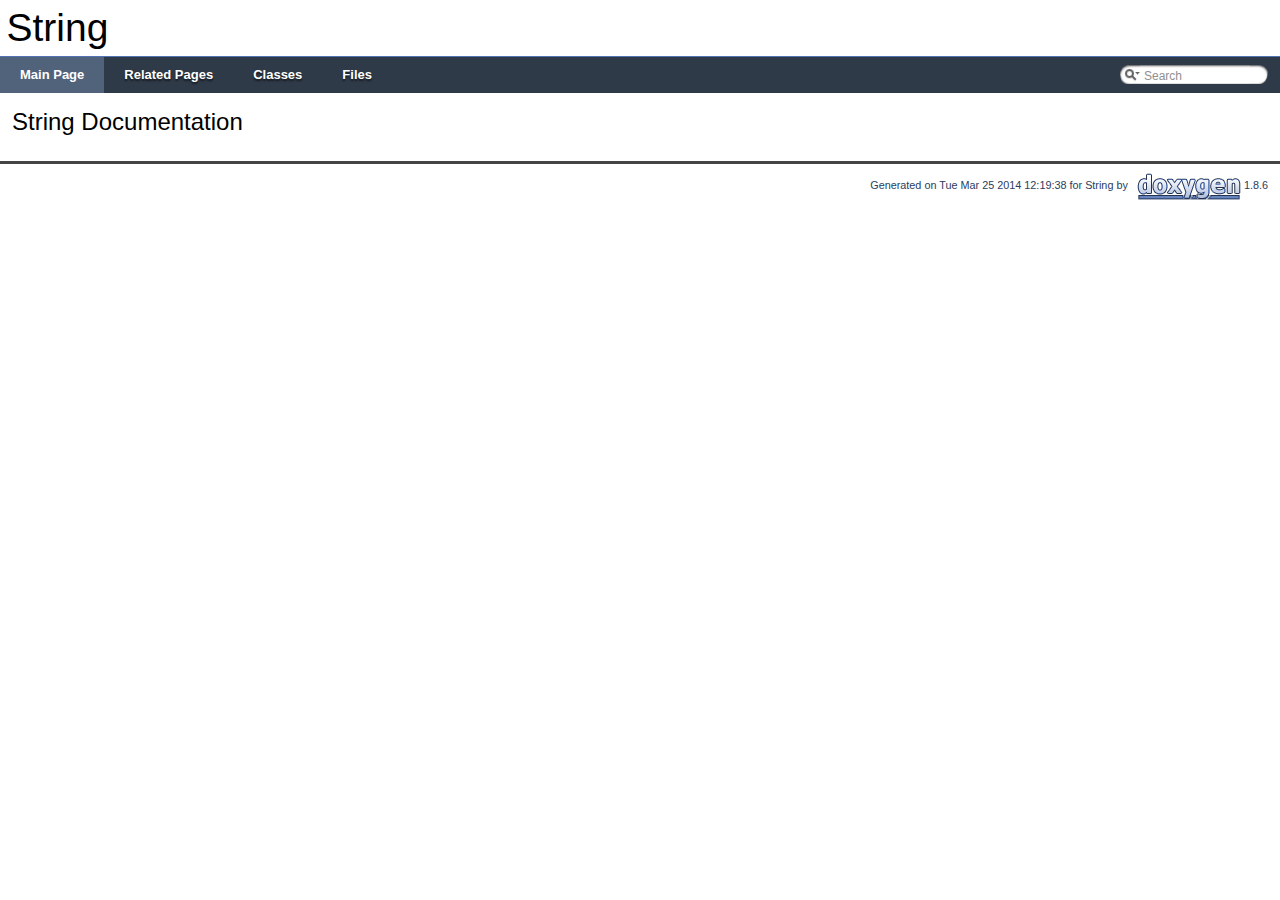
==== string/doc/index.html @ 900ec23d "switch to doxygen" ====
<!DOCTYPE html PUBLIC "-//W3C//DTD XHTML 1.0 Transitional//EN" "http://www.w3.org/TR/xhtml1/DTD/xhtml1-transitional.dtd">
<html xmlns="http://www.w3.org/1999/xhtml">
<head>
<meta http-equiv="Content-Type" content="text/xhtml;charset=UTF-8"/>
<meta http-equiv="X-UA-Compatible" content="IE=9"/>
<meta name="generator" content="Doxygen 1.8.6"/>
<title>String: Main Page</title>
<link href="tabs.css" rel="stylesheet" type="text/css"/>
<script type="text/javascript" src="jquery.js"></script>
<script type="text/javascript" src="dynsections.js"></script>
<link href="search/search.css" rel="stylesheet" type="text/css"/>
<script type="text/javascript" src="search/search.js"></script>
<script type="text/javascript">
  $(document).ready(function() { searchBox.OnSelectItem(0); });
</script>
<link href="doxygen.css" rel="stylesheet" type="text/css" />
<link href="customdoxygen.css" rel="stylesheet" type="text/css"/>
</head>
<body>
<div id="top"><!-- do not remove this div, it is closed by doxygen! -->
<div id="titlearea">
<table cellspacing="0" cellpadding="0">
 <tbody>
 <tr style="height: 56px;">
  <td style="padding-left: 0.5em;">
   <div id="projectname">String
   </div>
  </td>
 </tr>
 </tbody>
</table>
</div>
<!-- end header part -->
<!-- Generated by Doxygen 1.8.6 -->
<script type="text/javascript">
var searchBox = new SearchBox("searchBox", "search",false,'Search');
</script>
  <div id="navrow1" class="tabs">
    <ul class="tablist">
      <li class="current"><a href="index.html"><span>Main&#160;Page</span></a></li>
      <li><a href="pages.html"><span>Related&#160;Pages</span></a></li>
      <li><a href="annotated.html"><span>Classes</span></a></li>
      <li><a href="files.html"><span>Files</span></a></li>
      <li>
        <div id="MSearchBox" class="MSearchBoxInactive">
        <span class="left">
          <img id="MSearchSelect" src="search/mag_sel.png"
               onmouseover="return searchBox.OnSearchSelectShow()"
               onmouseout="return searchBox.OnSearchSelectHide()"
               alt=""/>
          <input type="text" id="MSearchField" value="Search" accesskey="S"
               onfocus="searchBox.OnSearchFieldFocus(true)" 
               onblur="searchBox.OnSearchFieldFocus(false)" 
               onkeyup="searchBox.OnSearchFieldChange(event)"/>
          </span><span class="right">
            <a id="MSearchClose" href="javascript:searchBox.CloseResultsWindow()"><img id="MSearchCloseImg" border="0" src="search/close.png" alt=""/></a>
          </span>
        </div>
      </li>
    </ul>
  </div>
</div><!-- top -->
<!-- window showing the filter options -->
<div id="MSearchSelectWindow"
     onmouseover="return searchBox.OnSearchSelectShow()"
     onmouseout="return searchBox.OnSearchSelectHide()"
     onkeydown="return searchBox.OnSearchSelectKey(event)">
<a class="SelectItem" href="javascript:void(0)" onclick="searchBox.OnSelectItem(0)"><span class="SelectionMark">&#160;</span>All</a><a class="SelectItem" href="javascript:void(0)" onclick="searchBox.OnSelectItem(1)"><span class="SelectionMark">&#160;</span>Classes</a><a class="SelectItem" href="javascript:void(0)" onclick="searchBox.OnSelectItem(2)"><span class="SelectionMark">&#160;</span>Pages</a></div>

<!-- iframe showing the search results (closed by default) -->
<div id="MSearchResultsWindow">
<iframe src="javascript:void(0)" frameborder="0" 
        name="MSearchResults" id="MSearchResults">
</iframe>
</div>

<div class="header">
  <div class="headertitle">
<div class="title">String Documentation</div>  </div>
</div><!--header-->
<div class="contents">
</div><!-- contents -->
<!-- start footer part -->
<hr class="footer"/><address class="footer"><small>
Generated on Tue Mar 25 2014 12:19:38 for String by &#160;<a href="http://www.doxygen.org/index.html">
<img class="footer" src="doxygen.png" alt="doxygen"/>
</a> 1.8.6
</small></address>
</body>
</html>
---- string/doc/tabs.css ----
.tabs, .tabs2, .tabs3 {
    background-image: url('tab_b.png');
    width: 100%;
    z-index: 101;
    font-size: 13px;
    font-family: 'Lucida Grande',Geneva,Helvetica,Arial,sans-serif;
}

.tabs2 {
    font-size: 10px;
}
.tabs3 {
    font-size: 9px;
}

.tablist {
    margin: 0;
    padding: 0;
    display: table;
}

.tablist li {
    float: left;
    display: table-cell;
    background-image: url('tab_b.png');
    line-height: 36px;
    list-style: none;
}

.tablist a {
    display: block;
    padding: 0 20px;
    font-weight: bold;
    background-image:url('tab_s.png');
    background-repeat:no-repeat;
    background-position:right;
    color: #283A5D;
    text-shadow: 0px 1px 1px rgba(255, 255, 255, 0.9);
    text-decoration: none;
    outline: none;
}

.tabs3 .tablist a {
    padding: 0 10px;
}

.tablist a:hover {
    background-image: url('tab_h.png');
    background-repeat:repeat-x;
    color: #fff;
    text-shadow: 0px 1px 1px rgba(0, 0, 0, 1.0);
    text-decoration: none;
}

.tablist li.current a {
    background-image: url('tab_a.png');
    background-repeat:repeat-x;
    color: #fff;
    text-shadow: 0px 1px 1px rgba(0, 0, 0, 1.0);
}
---- string/doc/search/search.css ----
/*---------------- Search Box */

#FSearchBox {
    float: left;
}

#MSearchBox {
    white-space : nowrap;
    position: absolute;
    float: none;
    display: inline;
    margin-top: 8px;
    right: 0px;
    width: 170px;
    z-index: 102;
    background-color: white;
}

#MSearchBox .left
{
    display:block;
    position:absolute;
    left:10px;
    width:20px;
    height:19px;
    background:url('search_l.png') no-repeat;
    background-position:right;
}

#MSearchSelect {
    display:block;
    position:absolute;
    width:20px;
    height:19px;
}

.left #MSearchSelect {
    left:4px;
}

.right #MSearchSelect {
    right:5px;
}

#MSearchField {
    display:block;
    position:absolute;
    height:19px;
    background:url('search_m.png') repeat-x;
    border:none;
    width:111px;
    margin-left:20px;
    padding-left:4px;
    color: #909090;
    outline: none;
    font: 9pt Arial, Verdana, sans-serif;
}

#FSearchBox #MSearchField {
    margin-left:15px;
}

#MSearchBox .right {
    display:block;
    position:absolute;
    right:10px;
    top:0px;
    width:20px;
    height:19px;
    background:url('search_r.png') no-repeat;
    background-position:left;
}

#MSearchClose {
    display: none;
    position: absolute;
    top: 4px;
    background : none;
    border: none;
    margin: 0px 4px 0px 0px;
    padding: 0px 0px;
    outline: none;
}

.left #MSearchClose {
    left: 6px;
}

.right #MSearchClose {
    right: 2px;
}

.MSearchBoxActive #MSearchField {
    color: #000000;
}

/*---------------- Search filter selection */

#MSearchSelectWindow {
    display: none;
    position: absolute;
    left: 0; top: 0;
    border: 1px solid #90A5CE;
    background-color: #F9FAFC;
    z-index: 1;
    padding-top: 4px;
    padding-bottom: 4px;
    -moz-border-radius: 4px;
    -webkit-border-top-left-radius: 4px;
    -webkit-border-top-right-radius: 4px;
    -webkit-border-bottom-left-radius: 4px;
    -webkit-border-bottom-right-radius: 4px;
    -webkit-box-shadow: 5px 5px 5px rgba(0, 0, 0, 0.15);
}

.SelectItem {
    font: 8pt Arial, Verdana, sans-serif;
    padding-left:  2px;
    padding-right: 12px;
    border: 0px;
}

span.SelectionMark {
    margin-right: 4px;
    font-family: monospace;
    outline-style: none;
    text-decoration: none;
}

a.SelectItem {
    display: block;
    outline-style: none;
    color: #000000; 
    text-decoration: none;
    padding-left:   6px;
    padding-right: 12px;
}

a.SelectItem:focus,
a.SelectItem:active {
    color: #000000; 
    outline-style: none;
    text-decoration: none;
}

a.SelectItem:hover {
    color: #FFFFFF;
    background-color: #3D578C;
    outline-style: none;
    text-decoration: none;
    cursor: pointer;
    display: block;
}

/*---------------- Search results window */

iframe#MSearchResults {
    width: 60ex;
    height: 15em;
}

#MSearchResultsWindow {
    display: none;
    position: absolute;
    left: 0; top: 0;
    border: 1px solid #000;
    background-color: #EEF1F7;
}

/* ----------------------------------- */


#SRIndex {
    clear:both; 
    padding-bottom: 15px;
}

.SREntry {
    font-size: 10pt;
    padding-left: 1ex;
}

.SRPage .SREntry {
    font-size: 8pt;
    padding: 1px 5px;
}

body.SRPage {
    margin: 5px 2px;
}

.SRChildren {
    padding-left: 3ex; padding-bottom: .5em 
}

.SRPage .SRChildren {
    display: none;
}

.SRSymbol {
    font-weight: bold; 
    color: #425E97;
    font-family: Arial, Verdana, sans-serif;
    text-decoration: none;
    outline: none;
}

a.SRScope {
    display: block;
    color: #425E97; 
    font-family: Arial, Verdana, sans-serif;
    text-decoration: none;
    outline: none;
}

a.SRSymbol:focus, a.SRSymbol:active,
a.SRScope:focus, a.SRScope:active {
    text-decoration: underline;
}

span.SRScope {
    padding-left: 4px;
}

.SRPage .SRStatus {
    padding: 2px 5px;
    font-size: 8pt;
    font-style: italic;
}

.SRResult {
    display: none;
}

DIV.searchresults {
    margin-left: 10px;
    margin-right: 10px;
}

/*---------------- External search page results */

.searchresult {
    background-color: #F0F3F8;
}

.pages b {
   color: white;
   padding: 5px 5px 3px 5px;
   background-image: url("../tab_a.png");
   background-repeat: repeat-x;
   text-shadow: 0 1px 1px #000000;
}

.pages {
    line-height: 17px;
    margin-left: 4px;
    text-decoration: none;
}

.hl {
    font-weight: bold;
}

#searchresults {
    margin-bottom: 20px;
}

.searchpages {
    margin-top: 10px;
}
---- string/doc/doxygen.css ----
/* The standard CSS for doxygen 1.8.6 */

body, table, div, p, dl {
	font: 400 14px/22px Roboto,sans-serif;
}

/* @group Heading Levels */

h1.groupheader {
	font-size: 150%;
}

.title {
	font: 400 14px/28px Roboto,sans-serif;
	font-size: 150%;
	font-weight: bold;
	margin: 10px 2px;
}

h2.groupheader {
	border-bottom: 1px solid #879ECB;
	color: #354C7B;
	font-size: 150%;
	font-weight: normal;
	margin-top: 1.75em;
	padding-top: 8px;
	padding-bottom: 4px;
	width: 100%;
}

h3.groupheader {
	font-size: 100%;
}

h1, h2, h3, h4, h5, h6 {
	-webkit-transition: text-shadow 0.5s linear;
	-moz-transition: text-shadow 0.5s linear;
	-ms-transition: text-shadow 0.5s linear;
	-o-transition: text-shadow 0.5s linear;
	transition: text-shadow 0.5s linear;
	margin-right: 15px;
}

h1.glow, h2.glow, h3.glow, h4.glow, h5.glow, h6.glow {
	text-shadow: 0 0 15px cyan;
}

dt {
	font-weight: bold;
}

div.multicol {
	-moz-column-gap: 1em;
	-webkit-column-gap: 1em;
	-moz-column-count: 3;
	-webkit-column-count: 3;
}

p.startli, p.startdd {
	margin-top: 2px;
}

p.starttd {
	margin-top: 0px;
}

p.endli {
	margin-bottom: 0px;
}

p.enddd {
	margin-bottom: 4px;
}

p.endtd {
	margin-bottom: 2px;
}

/* @end */

caption {
	font-weight: bold;
}

span.legend {
        font-size: 70%;
        text-align: center;
}

h3.version {
        font-size: 90%;
        text-align: center;
}

div.qindex, div.navtab{
	background-color: #EBEFF6;
	border: 1px solid #A3B4D7;
	text-align: center;
}

div.qindex, div.navpath {
	width: 100%;
	line-height: 140%;
}

div.navtab {
	margin-right: 15px;
}

/* @group Link Styling */

a {
	color: #3D578C;
	font-weight: normal;
	text-decoration: none;
}

.contents a:visited {
	color: #4665A2;
}

a:hover {
	text-decoration: underline;
}

a.qindex {
	font-weight: bold;
}

a.qindexHL {
	font-weight: bold;
	background-color: #9CAFD4;
	color: #ffffff;
	border: 1px double #869DCA;
}

.contents a.qindexHL:visited {
        color: #ffffff;
}

a.el {
	font-weight: bold;
}

a.elRef {
}

a.code, a.code:visited, a.line, a.line:visited {
	color: #4665A2; 
}

a.codeRef, a.codeRef:visited, a.lineRef, a.lineRef:visited {
	color: #4665A2; 
}

/* @end */

dl.el {
	margin-left: -1cm;
}

pre.fragment {
        border: 1px solid #C4CFE5;
        background-color: #FBFCFD;
        padding: 4px 6px;
        margin: 4px 8px 4px 2px;
        overflow: auto;
        word-wrap: break-word;
        font-size:  9pt;
        line-height: 125%;
        font-family: monospace, fixed;
        font-size: 105%;
}

div.fragment {
        padding: 4px 6px;
        margin: 4px 8px 4px 2px;
	background-color: #FBFCFD;
	border: 1px solid #C4CFE5;
}

div.line {
	font-family: monospace, fixed;
        font-size: 13px;
	min-height: 13px;
	line-height: 1.0;
	text-wrap: unrestricted;
	white-space: -moz-pre-wrap; /* Moz */
	white-space: -pre-wrap;     /* Opera 4-6 */
	white-space: -o-pre-wrap;   /* Opera 7 */
	white-space: pre-wrap;      /* CSS3  */
	word-wrap: break-word;      /* IE 5.5+ */
	text-indent: -53px;
	padding-left: 53px;
	padding-bottom: 0px;
	margin: 0px;
	-webkit-transition-property: background-color, box-shadow;
	-webkit-transition-duration: 0.5s;
	-moz-transition-property: background-color, box-shadow;
	-moz-transition-duration: 0.5s;
	-ms-transition-property: background-color, box-shadow;
	-ms-transition-duration: 0.5s;
	-o-transition-property: background-color, box-shadow;
	-o-transition-duration: 0.5s;
	transition-property: background-color, box-shadow;
	transition-duration: 0.5s;
}

div.line.glow {
	background-color: cyan;
	box-shadow: 0 0 10px cyan;
}


span.lineno {
	padding-right: 4px;
	text-align: right;
	border-right: 2px solid #0F0;
	background-color: #E8E8E8;
        white-space: pre;
}
span.lineno a {
	background-color: #D8D8D8;
}

span.lineno a:hover {
	background-color: #C8C8C8;
}

div.ah {
	background-color: black;
	font-weight: bold;
	color: #ffffff;
	margin-bottom: 3px;
	margin-top: 3px;
	padding: 0.2em;
	border: solid thin #333;
	border-radius: 0.5em;
	-webkit-border-radius: .5em;
	-moz-border-radius: .5em;
	box-shadow: 2px 2px 3px #999;
	-webkit-box-shadow: 2px 2px 3px #999;
	-moz-box-shadow: rgba(0, 0, 0, 0.15) 2px 2px 2px;
	background-image: -webkit-gradient(linear, left top, left bottom, from(#eee), to(#000),color-stop(0.3, #444));
	background-image: -moz-linear-gradient(center top, #eee 0%, #444 40%, #000);
}

div.groupHeader {
	margin-left: 16px;
	margin-top: 12px;
	font-weight: bold;
}

div.groupText {
	margin-left: 16px;
	font-style: italic;
}

body {
	background-color: white;
	color: black;
        margin: 0;
}

div.contents {
	margin-top: 10px;
	margin-left: 12px;
	margin-right: 8px;
}

td.indexkey {
	background-color: #EBEFF6;
	font-weight: bold;
	border: 1px solid #C4CFE5;
	margin: 2px 0px 2px 0;
	padding: 2px 10px;
        white-space: nowrap;
        vertical-align: top;
}

td.indexvalue {
	background-color: #EBEFF6;
	border: 1px solid #C4CFE5;
	padding: 2px 10px;
	margin: 2px 0px;
}

tr.memlist {
	background-color: #EEF1F7;
}

p.formulaDsp {
	text-align: center;
}

img.formulaDsp {
	
}

img.formulaInl {
	vertical-align: middle;
}

div.center {
	text-align: center;
        margin-top: 0px;
        margin-bottom: 0px;
        padding: 0px;
}

div.center img {
	border: 0px;
}

address.footer {
	text-align: right;
	padding-right: 12px;
}

img.footer {
	border: 0px;
	vertical-align: middle;
}

/* @group Code Colorization */

span.keyword {
	color: #008000
}

span.keywordtype {
	color: #604020
}

span.keywordflow {
	color: #e08000
}

span.comment {
	color: #800000
}

span.preprocessor {
	color: #806020
}

span.stringliteral {
	color: #002080
}

span.charliteral {
	color: #008080
}

span.vhdldigit { 
	color: #ff00ff 
}

span.vhdlchar { 
	color: #000000 
}

span.vhdlkeyword { 
	color: #700070 
}

span.vhdllogic { 
	color: #ff0000 
}

blockquote {
        background-color: #F7F8FB;
        border-left: 2px solid #9CAFD4;
        margin: 0 24px 0 4px;
        padding: 0 12px 0 16px;
}

/* @end */

/*
.search {
	color: #003399;
	font-weight: bold;
}

form.search {
	margin-bottom: 0px;
	margin-top: 0px;
}

input.search {
	font-size: 75%;
	color: #000080;
	font-weight: normal;
	background-color: #e8eef2;
}
*/

td.tiny {
	font-size: 75%;
}

.dirtab {
	padding: 4px;
	border-collapse: collapse;
	border: 1px solid #A3B4D7;
}

th.dirtab {
	background: #EBEFF6;
	font-weight: bold;
}

hr {
	height: 0px;
	border: none;
	border-top: 1px solid #4A6AAA;
}

hr.footer {
	height: 1px;
}

/* @group Member Descriptions */

table.memberdecls {
	border-spacing: 0px;
	padding: 0px;
}

.memberdecls td, .fieldtable tr {
	-webkit-transition-property: background-color, box-shadow;
	-webkit-transition-duration: 0.5s;
	-moz-transition-property: background-color, box-shadow;
	-moz-transition-duration: 0.5s;
	-ms-transition-property: background-color, box-shadow;
	-ms-transition-duration: 0.5s;
	-o-transition-property: background-color, box-shadow;
	-o-transition-duration: 0.5s;
	transition-property: background-color, box-shadow;
	transition-duration: 0.5s;
}

.memberdecls td.glow, .fieldtable tr.glow {
	background-color: cyan;
	box-shadow: 0 0 15px cyan;
}

.mdescLeft, .mdescRight,
.memItemLeft, .memItemRight,
.memTemplItemLeft, .memTemplItemRight, .memTemplParams {
	background-color: #F9FAFC;
	border: none;
	margin: 4px;
	padding: 1px 0 0 8px;
}

.mdescLeft, .mdescRight {
	padding: 0px 8px 4px 8px;
	color: #555;
}

.memSeparator {
        border-bottom: 1px solid #DEE4F0;
        line-height: 1px;
        margin: 0px;
        padding: 0px;
}

.memItemLeft, .memTemplItemLeft {
        white-space: nowrap;
}

.memItemRight {
	width: 100%;
}

.memTemplParams {
	color: #4665A2;
        white-space: nowrap;
	font-size: 80%;
}

/* @end */

/* @group Member Details */

/* Styles for detailed member documentation */

.memtemplate {
	font-size: 80%;
	color: #4665A2;
	font-weight: normal;
	margin-left: 9px;
}

.memnav {
	background-color: #EBEFF6;
	border: 1px solid #A3B4D7;
	text-align: center;
	margin: 2px;
	margin-right: 15px;
	padding: 2px;
}

.mempage {
	width: 100%;
}

.memitem {
	padding: 0;
	margin-bottom: 10px;
	margin-right: 5px;
        -webkit-transition: box-shadow 0.5s linear;
        -moz-transition: box-shadow 0.5s linear;
        -ms-transition: box-shadow 0.5s linear;
        -o-transition: box-shadow 0.5s linear;
        transition: box-shadow 0.5s linear;
        display: table !important;
        width: 100%;
}

.memitem.glow {
         box-shadow: 0 0 15px cyan;
}

.memname {
        font-weight: bold;
        margin-left: 6px;
}

.memname td {
	vertical-align: bottom;
}

.memproto, dl.reflist dt {
        border-top: 1px solid #A8B8D9;
        border-left: 1px solid #A8B8D9;
        border-right: 1px solid #A8B8D9;
        padding: 6px 0px 6px 0px;
        color: #253555;
        font-weight: bold;
        text-shadow: 0px 1px 1px rgba(255, 255, 255, 0.9);
        background-image:url('nav_f.png');
        background-repeat:repeat-x;
        background-color: #E2E8F2;
        /* opera specific markup */
        box-shadow: 5px 5px 5px rgba(0, 0, 0, 0.15);
        border-top-right-radius: 4px;
        border-top-left-radius: 4px;
        /* firefox specific markup */
        -moz-box-shadow: rgba(0, 0, 0, 0.15) 5px 5px 5px;
        -moz-border-radius-topright: 4px;
        -moz-border-radius-topleft: 4px;
        /* webkit specific markup */
        -webkit-box-shadow: 5px 5px 5px rgba(0, 0, 0, 0.15);
        -webkit-border-top-right-radius: 4px;
        -webkit-border-top-left-radius: 4px;

}

.memdoc, dl.reflist dd {
        border-bottom: 1px solid #A8B8D9;      
        border-left: 1px solid #A8B8D9;      
        border-right: 1px solid #A8B8D9; 
        padding: 6px 10px 2px 10px;
        background-color: #FBFCFD;
        border-top-width: 0;
        background-image:url('nav_g.png');
        background-repeat:repeat-x;
        background-color: #FFFFFF;
        /* opera specific markup */
        border-bottom-left-radius: 4px;
        border-bottom-right-radius: 4px;
        box-shadow: 5px 5px 5px rgba(0, 0, 0, 0.15);
        /* firefox specific markup */
        -moz-border-radius-bottomleft: 4px;
        -moz-border-radius-bottomright: 4px;
        -moz-box-shadow: rgba(0, 0, 0, 0.15) 5px 5px 5px;
        /* webkit specific markup */
        -webkit-border-bottom-left-radius: 4px;
        -webkit-border-bottom-right-radius: 4px;
        -webkit-box-shadow: 5px 5px 5px rgba(0, 0, 0, 0.15);
}

dl.reflist dt {
        padding: 5px;
}

dl.reflist dd {
        margin: 0px 0px 10px 0px;
        padding: 5px;
}

.paramkey {
	text-align: right;
}

.paramtype {
	white-space: nowrap;
}

.paramname {
	color: #602020;
	white-space: nowrap;
}
.paramname em {
	font-style: normal;
}
.paramname code {
        line-height: 14px;
}

.params, .retval, .exception, .tparams {
        margin-left: 0px;
        padding-left: 0px;
}       

.params .paramname, .retval .paramname {
        font-weight: bold;
        vertical-align: top;
}
        
.params .paramtype {
        font-style: italic;
        vertical-align: top;
}       
        
.params .paramdir {
        font-family: "courier new",courier,monospace;
        vertical-align: top;
}

table.mlabels {
	border-spacing: 0px;
}

td.mlabels-left {
	width: 100%;
	padding: 0px;
}

td.mlabels-right {
	vertical-align: bottom;
	padding: 0px;
	white-space: nowrap;
}

span.mlabels {
        margin-left: 8px;
}

span.mlabel {
        background-color: #728DC1;
        border-top:1px solid #5373B4;
        border-left:1px solid #5373B4;
        border-right:1px solid #C4CFE5;
        border-bottom:1px solid #C4CFE5;
	text-shadow: none;
	color: white;
	margin-right: 4px;
	padding: 2px 3px;
	border-radius: 3px;
	font-size: 7pt;
	white-space: nowrap;
	vertical-align: middle;
}



/* @end */

/* these are for tree view when not used as main index */

div.directory {
        margin: 10px 0px;
        border-top: 1px solid #A8B8D9;
        border-bottom: 1px solid #A8B8D9;
        width: 100%;
}

.directory table {
        border-collapse:collapse;
}

.directory td {
        margin: 0px;
        padding: 0px;
	vertical-align: top;
}

.directory td.entry {
        white-space: nowrap;
        padding-right: 6px;
	padding-top: 3px;
}

.directory td.entry a {
        outline:none;
}

.directory td.entry a img {
        border: none;
}

.directory td.desc {
        width: 100%;
        padding-left: 6px;
	padding-right: 6px;
	padding-top: 3px;
	border-left: 1px solid rgba(0,0,0,0.05);
}

.directory tr.even {
	padding-left: 6px;
	background-color: #F7F8FB;
}

.directory img {
	vertical-align: -30%;
}

.directory .levels {
        white-space: nowrap;
        width: 100%;
        text-align: right;
        font-size: 9pt;
}

.directory .levels span {
        cursor: pointer;
        padding-left: 2px;
        padding-right: 2px;
	color: #3D578C;
}

div.dynheader {
        margin-top: 8px;
	-webkit-touch-callout: none;
	-webkit-user-select: none;
	-khtml-user-select: none;
	-moz-user-select: none;
	-ms-user-select: none;
	user-select: none;
}

address {
	font-style: normal;
	color: #2A3D61;
}

table.doxtable {
	border-collapse:collapse;
        margin-top: 4px;
        margin-bottom: 4px;
}

table.doxtable td, table.doxtable th {
	border: 1px solid #2D4068;
	padding: 3px 7px 2px;
}

table.doxtable th {
	background-color: #374F7F;
	color: #FFFFFF;
	font-size: 110%;
	padding-bottom: 4px;
	padding-top: 5px;
}

table.fieldtable {
        /*width: 100%;*/
        margin-bottom: 10px;
        border: 1px solid #A8B8D9;
        border-spacing: 0px;
        -moz-border-radius: 4px;
        -webkit-border-radius: 4px;
        border-radius: 4px;
        -moz-box-shadow: rgba(0, 0, 0, 0.15) 2px 2px 2px;
        -webkit-box-shadow: 2px 2px 2px rgba(0, 0, 0, 0.15);
        box-shadow: 2px 2px 2px rgba(0, 0, 0, 0.15);
}

.fieldtable td, .fieldtable th {
        padding: 3px 7px 2px;
}

.fieldtable td.fieldtype, .fieldtable td.fieldname {
        white-space: nowrap;
        border-right: 1px solid #A8B8D9;
        border-bottom: 1px solid #A8B8D9;
        vertical-align: top;
}

.fieldtable td.fieldname {
        padding-top: 3px;
}

.fieldtable td.fielddoc {
        border-bottom: 1px solid #A8B8D9;
        /*width: 100%;*/
}

.fieldtable td.fielddoc p:first-child {
        margin-top: 0px;
}       
        
.fieldtable td.fielddoc p:last-child {
        margin-bottom: 2px;
}

.fieldtable tr:last-child td {
        border-bottom: none;
}

.fieldtable th {
        background-image:url('nav_f.png');
        background-repeat:repeat-x;
        background-color: #E2E8F2;
        font-size: 90%;
        color: #253555;
        padding-bottom: 4px;
        padding-top: 5px;
        text-align:left;
        -moz-border-radius-topleft: 4px;
        -moz-border-radius-topright: 4px;
        -webkit-border-top-left-radius: 4px;
        -webkit-border-top-right-radius: 4px;
        border-top-left-radius: 4px;
        border-top-right-radius: 4px;
        border-bottom: 1px solid #A8B8D9;
}


.tabsearch {
	top: 0px;
	left: 10px;
	height: 36px;
	background-image: url('tab_b.png');
	z-index: 101;
	overflow: hidden;
	font-size: 13px;
}

.navpath ul
{
	font-size: 11px;
	background-image:url('tab_b.png');
	background-repeat:repeat-x;
	background-position: 0 -5px;
	height:30px;
	line-height:30px;
	color:#8AA0CC;
	border:solid 1px #C2CDE4;
	overflow:hidden;
	margin:0px;
	padding:0px;
}

.navpath li
{
	list-style-type:none;
	float:left;
	padding-left:10px;
	padding-right:15px;
	background-image:url('bc_s.png');
	background-repeat:no-repeat;
	background-position:right;
	color:#364D7C;
}

.navpath li.navelem a
{
	height:32px;
	display:block;
	text-decoration: none;
	outline: none;
	color: #283A5D;
	font-family: 'Lucida Grande',Geneva,Helvetica,Arial,sans-serif;
	text-shadow: 0px 1px 1px rgba(255, 255, 255, 0.9);
	text-decoration: none;        
}

.navpath li.navelem a:hover
{
	color:#6884BD;
}

.navpath li.footer
{
        list-style-type:none;
        float:right;
        padding-left:10px;
        padding-right:15px;
        background-image:none;
        background-repeat:no-repeat;
        background-position:right;
        color:#364D7C;
        font-size: 8pt;
}


div.summary
{
	float: right;
	font-size: 8pt;
	padding-right: 5px;
	width: 50%;
	text-align: right;
}       

div.summary a
{
	white-space: nowrap;
}

div.ingroups
{
	font-size: 8pt;
	width: 50%;
	text-align: left;
}

div.ingroups a
{
	white-space: nowrap;
}

div.header
{
        background-image:url('nav_h.png');
        background-repeat:repeat-x;
	background-color: #F9FAFC;
	margin:  0px;
	border-bottom: 1px solid #C4CFE5;
}

div.headertitle
{
	padding: 5px 5px 5px 10px;
}

dl
{
        padding: 0 0 0 10px;
}

/* dl.note, dl.warning, dl.attention, dl.pre, dl.post, dl.invariant, dl.deprecated, dl.todo, dl.test, dl.bug */
dl.section
{
	margin-left: 0px;
	padding-left: 0px;
}

dl.note
{
        margin-left:-7px;
        padding-left: 3px;
        border-left:4px solid;
        border-color: #D0C000;
}

dl.warning, dl.attention
{
        margin-left:-7px;
        padding-left: 3px;
        border-left:4px solid;
        border-color: #FF0000;
}

dl.pre, dl.post, dl.invariant
{
        margin-left:-7px;
        padding-left: 3px;
        border-left:4px solid;
        border-color: #00D000;
}

dl.deprecated
{
        margin-left:-7px;
        padding-left: 3px;
        border-left:4px solid;
        border-color: #505050;
}

dl.todo
{
        margin-left:-7px;
        padding-left: 3px;
        border-left:4px solid;
        border-color: #00C0E0;
}

dl.test
{
        margin-left:-7px;
        padding-left: 3px;
        border-left:4px solid;
        border-color: #3030E0;
}

dl.bug
{
        margin-left:-7px;
        padding-left: 3px;
        border-left:4px solid;
        border-color: #C08050;
}

dl.section dd {
	margin-bottom: 6px;
}


#projectlogo
{
	text-align: center;
	vertical-align: bottom;
	border-collapse: separate;
}
 
#projectlogo img
{ 
	border: 0px none;
}
 
#projectname
{
	font: 300% Tahoma, Arial,sans-serif;
	margin: 0px;
	padding: 2px 0px;
}
    
#projectbrief
{
	font: 120% Tahoma, Arial,sans-serif;
	margin: 0px;
	padding: 0px;
}

#projectnumber
{
	font: 50% Tahoma, Arial,sans-serif;
	margin: 0px;
	padding: 0px;
}

#titlearea
{
	padding: 0px;
	margin: 0px;
	width: 100%;
	border-bottom: 1px solid #5373B4;
}

.image
{
        text-align: center;
}

.dotgraph
{
        text-align: center;
}

.mscgraph
{
        text-align: center;
}

.diagraph
{
        text-align: center;
}

.caption
{
	font-weight: bold;
}

div.zoom
{
	border: 1px solid #90A5CE;
}

dl.citelist {
        margin-bottom:50px;
}

dl.citelist dt {
        color:#334975;
        float:left;
        font-weight:bold;
        margin-right:10px;
        padding:5px;
}

dl.citelist dd {
        margin:2px 0;
        padding:5px 0;
}

div.toc {
        padding: 14px 25px;
        background-color: #F4F6FA;
        border: 1px solid #D8DFEE;
        border-radius: 7px 7px 7px 7px;
        float: right;
        height: auto;
        margin: 0 20px 10px 10px;
        width: 200px;
}

div.toc li {
        background: url("bdwn.png") no-repeat scroll 0 5px transparent;
        font: 10px/1.2 Verdana,DejaVu Sans,Geneva,sans-serif;
        margin-top: 5px;
        padding-left: 10px;
        padding-top: 2px;
}

div.toc h3 {
        font: bold 12px/1.2 Arial,FreeSans,sans-serif;
	color: #4665A2;
        border-bottom: 0 none;
        margin: 0;
}

div.toc ul {
        list-style: none outside none;
        border: medium none;
        padding: 0px;
}       

div.toc li.level1 {
        margin-left: 0px;
}

div.toc li.level2 {
        margin-left: 15px;
}

div.toc li.level3 {
        margin-left: 30px;
}

div.toc li.level4 {
        margin-left: 45px;
}

.inherit_header {
        font-weight: bold;
        color: gray;
        cursor: pointer;
	-webkit-touch-callout: none;
	-webkit-user-select: none;
	-khtml-user-select: none;
	-moz-user-select: none;
	-ms-user-select: none;
	user-select: none;
}

.inherit_header td {
        padding: 6px 0px 2px 5px;
}

.inherit {
        display: none;
}

tr.heading h2 {
        margin-top: 12px;
        margin-bottom: 4px;
}

/* tooltip related style info */

.ttc {
        position: absolute;
        display: none;
}

#powerTip {
	cursor: default;
	white-space: nowrap;
	background-color: white;
	border: 1px solid gray;
	border-radius: 4px 4px 4px 4px;
	box-shadow: 1px 1px 7px gray;
	display: none;
	font-size: smaller;
	max-width: 80%;
	opacity: 0.9;
	padding: 1ex 1em 1em;
	position: absolute;
	z-index: 2147483647;
}

#powerTip div.ttdoc {
        color: grey;
	font-style: italic;
}

#powerTip div.ttname a {
        font-weight: bold;
}

#powerTip div.ttname {
        font-weight: bold;
}

#powerTip div.ttdeci {
        color: #006318;
}

#powerTip div {
        margin: 0px;
        padding: 0px;
        font: 12px/16px Roboto,sans-serif;
}

#powerTip:before, #powerTip:after {
	content: "";
	position: absolute;
	margin: 0px;
}

#powerTip.n:after,  #powerTip.n:before,
#powerTip.s:after,  #powerTip.s:before,
#powerTip.w:after,  #powerTip.w:before,
#powerTip.e:after,  #powerTip.e:before,
#powerTip.ne:after, #powerTip.ne:before,
#powerTip.se:after, #powerTip.se:before,
#powerTip.nw:after, #powerTip.nw:before,
#powerTip.sw:after, #powerTip.sw:before {
	border: solid transparent;
	content: " ";
	height: 0;
	width: 0;
	position: absolute;
}

#powerTip.n:after,  #powerTip.s:after,
#powerTip.w:after,  #powerTip.e:after,
#powerTip.nw:after, #powerTip.ne:after,
#powerTip.sw:after, #powerTip.se:after {
	border-color: rgba(255, 255, 255, 0);
}

#powerTip.n:before,  #powerTip.s:before,
#powerTip.w:before,  #powerTip.e:before,
#powerTip.nw:before, #powerTip.ne:before,
#powerTip.sw:before, #powerTip.se:before {
	border-color: rgba(128, 128, 128, 0);
}

#powerTip.n:after,  #powerTip.n:before,
#powerTip.ne:after, #powerTip.ne:before,
#powerTip.nw:after, #powerTip.nw:before {
	top: 100%;
}

#powerTip.n:after, #powerTip.ne:after, #powerTip.nw:after {
	border-top-color: #ffffff;
	border-width: 10px;
	margin: 0px -10px;
}
#powerTip.n:before {
	border-top-color: #808080;
	border-width: 11px;
	margin: 0px -11px;
}
#powerTip.n:after, #powerTip.n:before {
	left: 50%;
}

#powerTip.nw:after, #powerTip.nw:before {
	right: 14px;
}

#powerTip.ne:after, #powerTip.ne:before {
	left: 14px;
}

#powerTip.s:after,  #powerTip.s:before,
#powerTip.se:after, #powerTip.se:before,
#powerTip.sw:after, #powerTip.sw:before {
	bottom: 100%;
}

#powerTip.s:after, #powerTip.se:after, #powerTip.sw:after {
	border-bottom-color: #ffffff;
	border-width: 10px;
	margin: 0px -10px;
}

#powerTip.s:before, #powerTip.se:before, #powerTip.sw:before {
	border-bottom-color: #808080;
	border-width: 11px;
	margin: 0px -11px;
}

#powerTip.s:after, #powerTip.s:before {
	left: 50%;
}

#powerTip.sw:after, #powerTip.sw:before {
	right: 14px;
}

#powerTip.se:after, #powerTip.se:before {
	left: 14px;
}

#powerTip.e:after, #powerTip.e:before {
	left: 100%;
}
#powerTip.e:after {
	border-left-color: #ffffff;
	border-width: 10px;
	top: 50%;
	margin-top: -10px;
}
#powerTip.e:before {
	border-left-color: #808080;
	border-width: 11px;
	top: 50%;
	margin-top: -11px;
}

#powerTip.w:after, #powerTip.w:before {
	right: 100%;
}
#powerTip.w:after {
	border-right-color: #ffffff;
	border-width: 10px;
	top: 50%;
	margin-top: -10px;
}
#powerTip.w:before {
	border-right-color: #808080;
	border-width: 11px;
	top: 50%;
	margin-top: -11px;
}

@media print
{
  #top { display: none; }
  #side-nav { display: none; }
  #nav-path { display: none; }
  body { overflow:visible; }
  h1, h2, h3, h4, h5, h6 { page-break-after: avoid; }
  .summary { display: none; }
  .memitem { page-break-inside: avoid; }
  #doc-content
  {
    margin-left:0 !important;
    height:auto !important;
    width:auto !important;
    overflow:inherit;
    display:inline;
  }
}
---- string/doc/customdoxygen.css ----
/* The standard CSS for doxygen 1.8.4 */

body, table, div, p, dl {
	// font: 400 14px/22px Roboto,sans-serif;
	font: 13px "Lucida Grande", "Lucida Sans Unicode", Helvetica, Arial, Verdana, sans-serif;
}

/* @group Heading Levels */

h1.groupheader {
	font-size: 28px;
	//font-size: 150%;
}

.title {
	//font: 400 14px/28px Roboto,sans-serif;
	font-family: "Lucida Grande", "Lucida Sans Unicode", Helvetica, Arial, Verdana, sans-serif;
	font-size: 24px;
	font-weight: normal;
	margin: 10px 2px;
}

h2.groupheader {
	//border-bottom: 1px solid #879ECB;
	border-bottom: none;
	//color: #354C7B;
	color: rgb(60, 76, 108);
	font-size: 24px;
	font-weight: normal;
	//margin-top: 1.75em;
	margin: 42px 0px 20px 0px;
	margin-bottom: 20px;
	//padding-top: 8px;
	//padding-bottom: 4px;
	padding: 0px;
	width: 100%;
}

h3.groupheader {
	font-size: 100%;
}

h1, h2, h3, h4, h5, h6 {
	-webkit-transition: text-shadow 0.5s linear;
	-moz-transition: text-shadow 0.5s linear;
	-ms-transition: text-shadow 0.5s linear;
	-o-transition: text-shadow 0.5s linear;
	transition: text-shadow 0.5s linear;
	//margin-right: 15px;
	//margin: 42px 0px 20px 0px;
}

h1 {
	font-size: 28px;
}

h2 {
	color: rgb(60, 76, 108);
	font-size: 24px;
	font-weight: normal;
	margin: 42px 0px 20px 0px;
}

h1.glow, h2.glow, h3.glow, h4.glow, h5.glow, h6.glow {
	text-shadow: 0 0 15px cyan;
}

dt {
	font-weight: bold;
}

div.multicol {
	-moz-column-gap: 1em;
	-webkit-column-gap: 1em;
	-moz-column-count: 3;
	-webkit-column-count: 3;
}

p.startli, p.startdd, p.starttd {
	margin-top: 2px;
}

p.endli {
	margin-bottom: 0px;
}

p.enddd {
	margin-bottom: 4px;
}

p.endtd {
	margin-bottom: 2px;
}

/* @end */

caption {
	font-weight: bold;
}

span.legend {
        font-size: 70%;
        text-align: center;
}

h3.version {
        font-size: 90%;
        text-align: center;
}

div.qindex, div.navtab{
	background-color: #EBEFF6;
	border: 1px solid #A3B4D7;
	text-align: center;
}

div.qindex, div.navpath {
	width: 100%;
	line-height: 140%;
}

div.navtab {
	margin-right: 15px;
}

/* @group Link Styling */

a {
	//color: #3D578C;
	color: rgb(51, 102, 204);
	font-weight: normal;
	text-decoration: none;
}

.contents a:visited {
	//color: #4665A2;
	color: rgb(51, 102, 204);
}

a:hover {
	text-decoration: underline;
}

a.qindex {
	font-weight: bold;
}

a.qindexHL {
	font-weight: bold;
	background-color: #9CAFD4;
	color: #ffffff;
	border: 1px double #869DCA;
}

.contents a.qindexHL:visited {
        color: #ffffff;
}

a.el {
	//font-family: "Courier New", courier, monospace;
	font-family: Courier, Consolas, monospace;
	//font-weight: bold;
	font-weight: normal;
}

a.elRef {
}

a.code, a.code:visited {
	//color: #4665A2; 
	color: rgb(51, 102, 204);
}

a.codeRef, a.codeRef:visited {
	//color: #4665A2; 
	color: rgb(51, 102, 204);
}

/* @end */

dl.el {
	margin-left: -1cm;
}

pre.fragment {
        border: 1px solid #C4CFE5;
        background-color: #FBFCFD;
        padding: 4px 6px;
        margin: 4px 8px 4px 2px;
        overflow: auto;
        word-wrap: break-word;
        font-size:  9pt;
        line-height: 125%;
        font-family: monospace, fixed;
        font-size: 105%;
}

div.fragment {
	//padding: 0px;
     //padding: 4px 6px;
     //margin: 0px;
	//background-color: #FBFCFD;
	//border: 1px solid #C4CFE5;
	
	padding: 6px 10px;
	margin: 15px 0px;
	border: solid 1px rgb(221, 221, 221);
	border-radius: 3px;

	background-color: rgb(248, 248, 248);
}

div.line {
	//font-family: monospace, fixed;
	font-family: Consolas, "Liberation Mono", Courier, monospace;
        font-size: 13px;
	min-height: 13px;
	line-height: 1.0;
	text-wrap: unrestricted;
	white-space: -moz-pre-wrap; /* Moz */
	white-space: -pre-wrap;     /* Opera 4-6 */
	white-space: -o-pre-wrap;   /* Opera 7 */
	white-space: pre-wrap;      /* CSS3  */
	word-wrap: break-word;      /* IE 5.5+ */
	text-indent: -53px;
	padding-left: 53px;
	padding-bottom: 0px;
	margin: 0px;
	-webkit-transition-property: background-color, box-shadow;
	-webkit-transition-duration: 0.5s;
	-moz-transition-property: background-color, box-shadow;
	-moz-transition-duration: 0.5s;
	-ms-transition-property: background-color, box-shadow;
	-ms-transition-duration: 0.5s;
	-o-transition-property: background-color, box-shadow;
	-o-transition-duration: 0.5s;
	transition-property: background-color, box-shadow;
	transition-duration: 0.5s;
}

div.line.glow {
	background-color: cyan;
	box-shadow: 0 0 10px cyan;
}


span.lineno {
	padding-right: 4px;
	text-align: right;
	border-right: 2px solid #0F0;
	background-color: #E8E8E8;
        white-space: pre;
}
span.lineno a {
	background-color: #D8D8D8;
}

span.lineno a:hover {
	background-color: #C8C8C8;
}

div.ah {
	background-color: black;
	font-weight: bold;
	color: #ffffff;
	margin-bottom: 3px;
	margin-top: 3px;
	padding: 0.2em;
	border: solid thin #333;
	border-radius: 0.5em;
	-webkit-border-radius: .5em;
	-moz-border-radius: .5em;
	box-shadow: 2px 2px 3px #999;
	-webkit-box-shadow: 2px 2px 3px #999;
	-moz-box-shadow: rgba(0, 0, 0, 0.15) 2px 2px 2px;
	background-image: -webkit-gradient(linear, left top, left bottom, from(#eee), to(#000),color-stop(0.3, #444));
	background-image: -moz-linear-gradient(center top, #eee 0%, #444 40%, #000);
}

div.groupHeader {
	//margin-left: 16px;
	//margin-top: 12px;
	margin-left: 0px;
	margin-top: 9px;
	margin-bottom: 4.7px;
	
	font-size: 19px;
	//font-weight: bold;
	font-weight: normal;
}

div.groupText {
	margin-left: 16px;
	font-style: italic;
}

body {
	background-color: white;
	color: black;
        margin: 0;
}

div.contents {
	margin-top: 10px;
	margin-left: 12px;
	margin-right: 8px;
}

td.indexkey {
	background-color: #EBEFF6;
	font-weight: bold;
	border: 1px solid #C4CFE5;
	margin: 2px 0px 2px 0;
	padding: 2px 10px;
        white-space: nowrap;
        vertical-align: top;
}

td.indexvalue {
	background-color: #EBEFF6;
	border: 1px solid #C4CFE5;
	padding: 2px 10px;
	margin: 2px 0px;
}

tr.memlist {
	background-color: #EEF1F7;
}

p.formulaDsp {
	text-align: center;
}

img.formulaDsp {
	
}

img.formulaInl {
	vertical-align: middle;
}

div.center {
	text-align: center;
        margin-top: 0px;
        margin-bottom: 0px;
        padding: 0px;
}

div.center img {
	border: 0px;
}

address.footer {
	text-align: right;
	padding-right: 12px;
}

img.footer {
	border: 0px;
	vertical-align: middle;
}

/* @group Code Colorization */

span.keyword {
	color: #008000
}

span.keywordtype {
	color: #604020
}

span.keywordflow {
	color: #e08000
}

span.comment {
	color: #800000
}

span.preprocessor {
	color: #806020
}

span.stringliteral {
	color: #002080
}

span.charliteral {
	color: #008080
}

span.vhdldigit { 
	color: #ff00ff 
}

span.vhdlchar { 
	color: #000000 
}

span.vhdlkeyword { 
	color: #700070 
}

span.vhdllogic { 
	color: #ff0000 
}

blockquote {
        background-color: #F7F8FB;
        border-left: 2px solid #9CAFD4;
        margin: 0 24px 0 4px;
        padding: 0 12px 0 16px;
}

/* @end */

/*
.search {
	color: #003399;
	font-weight: bold;
}

form.search {
	margin-bottom: 0px;
	margin-top: 0px;
}

input.search {
	font-size: 75%;
	color: #000080;
	font-weight: normal;
	background-color: #e8eef2;
}
*/

td.tiny {
	font-size: 75%;
}

.dirtab {
	padding: 4px;
	border-collapse: collapse;
	border: 1px solid #A3B4D7;
}

th.dirtab {
	background: #EBEFF6;
	font-weight: bold;
}

hr {
	height: 0px;
	border: none;
	//border-top: 1px solid #4A6AAA;
	border-top: 1px solid #444;
}

hr.footer {
	height: 0px;
	border-top: 3px solid #444;
}

/* @group Member Descriptions */

table.memberdecls {
	border-spacing: 0px;
	padding: 0px;
}

.memberdecls td, .fieldtable tr {
	-webkit-transition-property: background-color, box-shadow;
	-webkit-transition-duration: 0.5s;
	-moz-transition-property: background-color, box-shadow;
	-moz-transition-duration: 0.5s;
	-ms-transition-property: background-color, box-shadow;
	-ms-transition-duration: 0.5s;
	-o-transition-property: background-color, box-shadow;
	-o-transition-duration: 0.5s;
	transition-property: background-color, box-shadow;
	transition-duration: 0.5s;
}

.memberdecls td.glow, .fieldtable tr.glow {
	background-color: cyan;
	box-shadow: 0 0 15px cyan;
}

.mdescLeft, .mdescRight,
.memItemLeft, .memItemRight,
.memTemplItemLeft, .memTemplItemRight, .memTemplParams {
	//background-color: #F9FAFC;
	background-color: white;
	border: none;
	margin: 4px;
	padding: 1px 0 0 8px;

	//font-family: "Courier New", courier, monospace;
	font-family: Courier, Consolas, monospace;
}

.mdescLeft, .mdescRight {
	padding: 0px 8px 4px 8px;
	color: #555;
	
	font-family: "Lucida Grande", "Lucida Sans Unicode", Helvetica, Arial, Verdana, sans-serif;
	font-style: italic;
}

.memSeparator {
        //border-bottom: 1px solid #DEE4F0;
	   border-bottom: none;
        line-height: 8px;
        margin: 0px;
        padding: 0px;
}

.memItemLeft, .memTemplItemLeft {
        white-space: nowrap;
}

.memItemRight {
	width: 100%;
}

.memTemplParams {
	color: #4665A2;
        white-space: nowrap;
	font-size: 80%;
}

/* @end */

/* @group Member Details */

/* Styles for detailed member documentation */

.memtemplate {
	font-size: 80%;
	color: #4665A2;
	font-weight: normal;
	margin-left: 9px;
}

.memnav {
	background-color: #EBEFF6;
	border: 1px solid #A3B4D7;
	text-align: center;
	margin: 2px;
	margin-right: 15px;
	padding: 2px;
}

.mempage {
	width: 100%;
}

.memitem {
	padding: 0;
	margin-bottom: 10px;
	margin-right: 5px;
        -webkit-transition: box-shadow 0.5s linear;
        -moz-transition: box-shadow 0.5s linear;
        -ms-transition: box-shadow 0.5s linear;
        -o-transition: box-shadow 0.5s linear;
        transition: box-shadow 0.5s linear;
        display: table !important;
        width: 100%;
}

.memitem.glow {
         box-shadow: 0 0 15px cyan;
}

.memname {
	   //font-family: "Courier New", courier, monospace;
	   font-family: Courier, Consolas, monospace;
        font-weight: bold;
        //margin-left: 6px;
	   margin-left: 0px;
}

.memname td {
	vertical-align: bottom;
}

.memproto, dl.reflist dt {
	border: none;
        //border-top: 1px solid #A8B8D9;
        //border-left: 1px solid #A8B8D9;
        //border-right: 1px solid #A8B8D9;
        //padding: 6px 0px 6px 0px;
	   padding: 6px;
        //color: #253555;
	   color: black;
        font-weight: bold;
        //text-shadow: 0px 1px 1px rgba(255, 255, 255, 0.9);
        text-shadow: 0px 1px 1px rgba(0, 0, 0, 0.3);
        //background-image:url('nav_f.png');
	   background-image: none;
        //background-repeat:repeat-x;
        //background-color: #E2E8F2;
	   //background-color: rgb(235, 238, 241);
	   background-color: #ccc;
        /* opera specific markup */
        box-shadow: 5px 5px 5px rgba(0, 0, 0, 0.15);
        //border-top-right-radius: 4px;
        //border-top-left-radius: 4px;
        border-top-right-radius: 0px;
        border-top-left-radius: 0px;
        /* firefox specific markup */
        //-moz-box-shadow: rgba(0, 0, 0, 0.15) 5px 5px 5px;
        //-moz-border-radius-topright: 4px;
        //-moz-border-radius-topleft: 4px;
        -moz-box-shadow: none;
        -moz-border-radius-topright: 0px;
        -moz-border-radius-topleft: 0px;
        /* webkit specific markup */
        //-webkit-box-shadow: 5px 5px 5px rgba(0, 0, 0, 0.15);
        //-webkit-border-top-right-radius: 4px;
        //-webkit-border-top-left-radius: 4px;
        -webkit-box-shadow: none;
        -webkit-border-top-right-radius: 0px;
        -webkit-border-top-left-radius: 0px;

}

.memdoc, dl.reflist dd {
	border: none;
        //border-bottom: 1px solid #A8B8D9;      
        //border-left: 1px solid #A8B8D9;      
        //border-right: 1px solid #A8B8D9; 
        padding: 6px;
        background-color: #FBFCFD;
        border-top-width: 0;
        //background-image:url('nav_g.png');
	   background-image: none;
        //background-repeat:repeat-x;
        background-color: #FFFFFF;
        /* opera specific markup */
        //border-bottom-left-radius: 4px;
        //border-bottom-right-radius: 4px;
        //box-shadow: 5px 5px 5px rgba(0, 0, 0, 0.15);
        border-bottom-left-radius: 0px;
	   border-bottom-right-radius: 0px;
        box-shadow: none;
        /* firefox specific markup */
        //-moz-border-radius-bottomleft: 4px;
        //-moz-border-radius-bottomright: 4px;
        //-moz-box-shadow: rgba(0, 0, 0, 0.15) 5px 5px 5px;
        -moz-border-radius-bottomleft: 0px;
        -moz-border-radius-bottomright: 0px;
        -moz-box-shadow: none;
        /* webkit specific markup */
        //-webkit-border-bottom-left-radius: 4px;
        //-webkit-border-bottom-right-radius: 4px;
        //-webkit-box-shadow: 5px 5px 5px rgba(0, 0, 0, 0.15);
        -webkit-border-bottom-left-radius: 0px;
        -webkit-border-bottom-right-radius: 0px;
        -webkit-box-shadow: none;
}

dl.reflist dt {
        padding: 5px;
}

dl.reflist dd {
        margin: 0px 0px 10px 0px;
        padding: 5px;
}

.paramkey {
	text-align: right;
}

.paramtype {
	white-space: nowrap;
}

.paramname {
	//color: #602020;
	color: rgb(37, 53, 85);
	white-space: nowrap;
}
.paramname em {
	font-style: italic;
	font-weight: normal;
	//font-style: normal;
}
.paramname code {
        line-height: 14px;
}

.params, .retval, .exception, .tparams {
        margin-left: 0px;
        padding-left: 0px;
}       

.params .paramname, .retval .paramname {
        //font-weight: bold;
	   //font-family: "Courier New", courier, monospace;
	   font-family: Courier, Consolas, monospace;
	   font-style: italic;
	   font-weight: normal;
	   text-shadow: rgba(0, 0, 0, 0.3) 0px 1px 1px;
}

.params .paramtype {
        font-style: italic;
        vertical-align: top;
}       
        
.params .paramdir {
        font-family: "courier new",courier,monospace;
        vertical-align: top;
}

table.mlabels {
	border-spacing: 0px;
}

td.mlabels-left {
	width: 100%;
	padding: 0px;
}

td.mlabels-right {
	vertical-align: bottom;
	padding: 0px;
	white-space: nowrap;
}

span.mlabels {
        margin-left: 8px;
}

span.mlabel {
        background-color: #728DC1;
        border-top:1px solid #5373B4;
        border-left:1px solid #5373B4;
        border-right:1px solid #C4CFE5;
        border-bottom:1px solid #C4CFE5;
	text-shadow: none;
	color: white;
	margin-right: 4px;
	padding: 2px 3px;
	border-radius: 3px;
	font-size: 7pt;
	white-space: nowrap;
	vertical-align: middle;
}



/* @end */

/* these are for tree view when not used as main index */

div.directory {
        margin: 10px 0px;
        border-top: 1px solid #A8B8D9;
        border-bottom: 1px solid #A8B8D9;
        width: 100%;
}

.directory table {
        border-collapse:collapse;
}

.directory td {
        margin: 0px;
        padding: 0px;
	vertical-align: top;
}

.directory td.entry {
        white-space: nowrap;
        padding-right: 6px;
	padding-top: 3px;
}

.directory td.entry a {
        outline:none;
}

.directory td.entry a img {
        border: none;
}

.directory td.desc {
        width: 100%;
        padding-left: 6px;
	padding-right: 6px;
	padding-top: 3px;
	border-left: 1px solid rgba(0,0,0,0.05);
}

.directory tr.even {
	padding-left: 6px;
	background-color: #F7F8FB;
}

.directory img {
	vertical-align: -30%;
}

.directory .levels {
        white-space: nowrap;
        width: 100%;
        text-align: right;
        font-size: 9pt;
}

.directory .levels span {
        cursor: pointer;
        padding-left: 2px;
        padding-right: 2px;
	color: #3D578C;
}

div.dynheader {
        margin-top: 8px;
	-webkit-touch-callout: none;
	-webkit-user-select: none;
	-khtml-user-select: none;
	-moz-user-select: none;
	-ms-user-select: none;
	user-select: none;
}

address {
	font-style: normal;
	color: #2A3D61;
}

table.doxtable {
	border-collapse:collapse;
        margin-top: 4px;
        margin-bottom: 4px;
}

table.doxtable td, table.doxtable th {
	border: 1px solid #2D4068;
	padding: 3px 7px 2px;
}

table.doxtable th {
	background-color: #374F7F;
	color: #FFFFFF;
	font-size: 110%;
	padding-bottom: 4px;
	padding-top: 5px;
}

table.fieldtable {
        /*width: 100%;*/
        margin-bottom: 10px;
        border: 1px solid #A8B8D9;
        border-spacing: 0px;
        -moz-border-radius: 4px;
        -webkit-border-radius: 4px;
        border-radius: 4px;
        -moz-box-shadow: rgba(0, 0, 0, 0.15) 2px 2px 2px;
        -webkit-box-shadow: 2px 2px 2px rgba(0, 0, 0, 0.15);
        box-shadow: 2px 2px 2px rgba(0, 0, 0, 0.15);
}

.fieldtable td, .fieldtable th {
        padding: 3px 7px 2px;
}

.fieldtable td.fieldtype, .fieldtable td.fieldname {
        white-space: nowrap;
        border-right: 1px solid #A8B8D9;
        border-bottom: 1px solid #A8B8D9;
        vertical-align: top;
}

.fieldtable td.fieldname {
        padding-top: 3px;
}

.fieldtable td.fielddoc {
        border-bottom: 1px solid #A8B8D9;
        /*width: 100%;*/
}

.fieldtable td.fielddoc p:first-child {
        margin-top: 0px;
}       
        
.fieldtable td.fielddoc p:last-child {
        margin-bottom: 2px;
}

.fieldtable tr:last-child td {
        border-bottom: none;
}

.fieldtable th {
        background-image:url('nav_f.png');
        background-repeat:repeat-x;
        background-color: #E2E8F2;
        font-size: 90%;
        color: #253555;
        padding-bottom: 4px;
        padding-top: 5px;
        text-align:left;
        -moz-border-radius-topleft: 4px;
        -moz-border-radius-topright: 4px;
        -webkit-border-top-left-radius: 4px;
        -webkit-border-top-right-radius: 4px;
        border-top-left-radius: 4px;
        border-top-right-radius: 4px;
        border-bottom: 1px solid #A8B8D9;
}


.tabsearch {
	top: 0px;
	left: 10px;
	height: 36px;
	background-image: url('tab_b.png');
	z-index: 101;
	overflow: hidden;
	font-size: 13px;
}

.navpath ul
{
	font-size: 11px;
	background-image:url('tab_b.png');
	background-repeat:repeat-x;
	background-position: 0 -5px;
	height:30px;
	line-height:30px;
	color:#8AA0CC;
	border:solid 1px #C2CDE4;
	overflow:hidden;
	margin:0px;
	padding:0px;
}

.navpath li
{
	list-style-type:none;
	float:left;
	padding-left:10px;
	padding-right:15px;
	background-image:url('bc_s.png');
	background-repeat:no-repeat;
	background-position:right;
	color:#364D7C;
}

.navpath li.navelem a
{
	height:32px;
	display:block;
	text-decoration: none;
	outline: none;
	color: #283A5D;
	font-family: 'Lucida Grande',Geneva,Helvetica,Arial,sans-serif;
	text-shadow: 0px 1px 1px rgba(255, 255, 255, 0.9);
	text-decoration: none;        
}

.navpath li.navelem a:hover
{
	color:#6884BD;
}

.navpath li.footer
{
        list-style-type:none;
        float:right;
        padding-left:10px;
        padding-right:15px;
        background-image:none;
        background-repeat:no-repeat;
        background-position:right;
        color:#364D7C;
        font-size: 8pt;
}


div.summary
{
	float: right;
	font-size: 8pt;
	padding-right: 5px;
	width: 50%;
	text-align: right;
}       

div.summary a
{
	white-space: nowrap;
}

div.ingroups
{
	font-size: 8pt;
	width: 50%;
	text-align: left;
}

div.ingroups a
{
	white-space: nowrap;
}

div.header
{
	//background-image:url('nav_h.png');
	//background-repeat:repeat-x;
	//background-color: #F9FAFC;
	background-image: none;
	background-color: white;
	margin:  0px;
	//border-bottom: 1px solid #C4CFE5;
	border: none;
}

div.headertitle
{
	padding: 5px 5px 5px 10px;
}

dl
{
        padding: 0 0 0 10px;
}

/* dl.note, dl.warning, dl.attention, dl.pre, dl.post, dl.invariant, dl.deprecated, dl.todo, dl.test, dl.bug */
dl.section
{
	margin-left: 0px;
	padding-left: 0px;
}

dl.note
{
        //margin-left:-7px;
	   margin-left: 0px;
	   padding: 6px 0px 3px 8px;
        //padding-left: 8px;
        border-left:  6px solid;
        border-color: #D0C000;
	   background-color: #fff799
}

dl.warning, dl.attention
{
	//margin-left:-7px;
	//padding-left: 3px;
	margin-left: 0px;
	padding: 6px 0px 3px 8px;
	
	//border-left:4px solid;
	border-left: 6px solid;
	border-color: #FF0000;
}

dl.pre, dl.post, dl.invariant
{
        margin-left:-7px;
        padding-left: 3px;
        border-left:4px solid;
        border-color: #00D000;
}

dl.deprecated
{
        //margin-left:-7px;
        //padding-left: 3px;
	   margin-left: 0px;
	   padding: 6px 0px 3px 8px;
        //border-left: 4px solid;
        border-left: 6px solid;
        border-color: #505050;
}

dl.deprecated dt a.el
{
	font-family: 'Lucida Grande',Geneva,Helvetica,Arial,sans-serif;
}

dl.todo
{
        //margin-left:-7px;
        //padding-left: 3px;
	   margin-left: 0px;
	   padding: 6px 0px 3px 8px;
        border-left:4px solid;
        border-color: #00C0E0;
}

dl.test
{
        margin-left:-7px;
        padding-left: 3px;
        border-left:4px solid;
        border-color: #3030E0;
}

dl.bug
{
        margin-left:-7px;
        padding-left: 3px;
        border-left:4px solid;
        border-color: #C08050;
}

dl.section dd {
	margin-bottom: 6px;
}


#projectlogo
{
	text-align: center;
	vertical-align: bottom;
	border-collapse: separate;
}
 
#projectlogo img
{ 
	border: 0px none;
}
 
#projectname
{
	font: 300% Tahoma, Arial,sans-serif;
	margin: 0px;
	padding: 2px 0px;
}
    
#projectbrief
{
	font: 120% Tahoma, Arial,sans-serif;
	margin: 0px;
	padding: 0px;
}

#projectnumber
{
	font: 50% Tahoma, Arial,sans-serif;
	margin: 0px;
	padding: 0px;
}

#titlearea
{
	padding: 0px;
	margin: 0px;
	width: 100%;
	border-bottom: 1px solid #5373B4;
}

.image
{
        text-align: center;
}

.dotgraph
{
        text-align: center;
}

.mscgraph
{
        text-align: center;
}

.caption
{
	font-weight: bold;
}

div.zoom
{
	border: 1px solid #90A5CE;
}

dl.citelist {
        margin-bottom:50px;
}

dl.citelist dt {
        color:#334975;
        float:left;
        font-weight:bold;
        margin-right:10px;
        padding:5px;
}

dl.citelist dd {
        margin:2px 0;
        padding:5px 0;
}

div.toc {
        padding: 14px 25px;
        background-color: #F4F6FA;
        border: 1px solid #D8DFEE;
        border-radius: 7px 7px 7px 7px;
        float: right;
        height: auto;
        margin: 0 20px 10px 10px;
        width: 200px;
}

div.toc li {
        background: url("bdwn.png") no-repeat scroll 0 5px transparent;
        font: 10px/1.2 Verdana,DejaVu Sans,Geneva,sans-serif;
        margin-top: 5px;
        padding-left: 10px;
        padding-top: 2px;
}

div.toc h3 {
        font: bold 12px/1.2 Arial,FreeSans,sans-serif;
	color: #4665A2;
        border-bottom: 0 none;
        margin: 0;
}

div.toc ul {
        list-style: none outside none;
        border: medium none;
        padding: 0px;
}       

div.toc li.level1 {
        margin-left: 0px;
}

div.toc li.level2 {
        margin-left: 15px;
}

div.toc li.level3 {
        margin-left: 30px;
}

div.toc li.level4 {
        margin-left: 45px;
}

.inherit_header {
        font-weight: bold;
        color: gray;
        cursor: pointer;
	-webkit-touch-callout: none;
	-webkit-user-select: none;
	-khtml-user-select: none;
	-moz-user-select: none;
	-ms-user-select: none;
	user-select: none;
}

.inherit_header td {
        padding: 6px 0px 2px 5px;
}

.inherit {
        display: none;
}

tr.heading h2 {
        margin-top: 42px;
        margin-bottom: 20px;
}

@media print
{
  #top { display: none; }
  #side-nav { display: none; }
  #nav-path { display: none; }
  body { overflow:visible; }
  h1, h2, h3, h4, h5, h6 { page-break-after: avoid; }
  .summary { display: none; }
  .memitem { page-break-inside: avoid; }
  #doc-content
  {
    margin-left:0 !important;
    height:auto !important;
    width:auto !important;
    overflow:inherit;
    display:inline;
  }
}


.tabs, .tabs2, .tabs3 {
	background-image: none;
	background-color: #2f3a48;
	color: white;

}


.tabs2 {
	background-color: #51637b;
}


.tablist li {
	background-image: none;
}


.tablist a {
	background-image: none;
	color: white;
	//text-shadow: none;
	text-shadow: rgba(0, 0, 0, 0.6) 0px 2px 2px;
}


.tablist a:hover {
	background-image: none;
	text-shadow: none;
}


.tablist li.current a {
	background-image: none;
	//color: #ccc;
	text-shadow: none;
}


.tabs li.current {
	background-color: #51637b;
}

.tabs2 li.current {
	background-color: #888;
}


.navpath {
	border: none;
}


.navpath ul {
	background-image: none;
	background-color: #888;
	border: none;
}


.navpath li {
	background-image: none;
}


.navpath li.navelem a {
	background-image: none;
	color: white;
	text-shadow: none;
}


.navpath li.navelem a:hover {
	background-image: none;
	color: white;
	text-shadow: none;
}
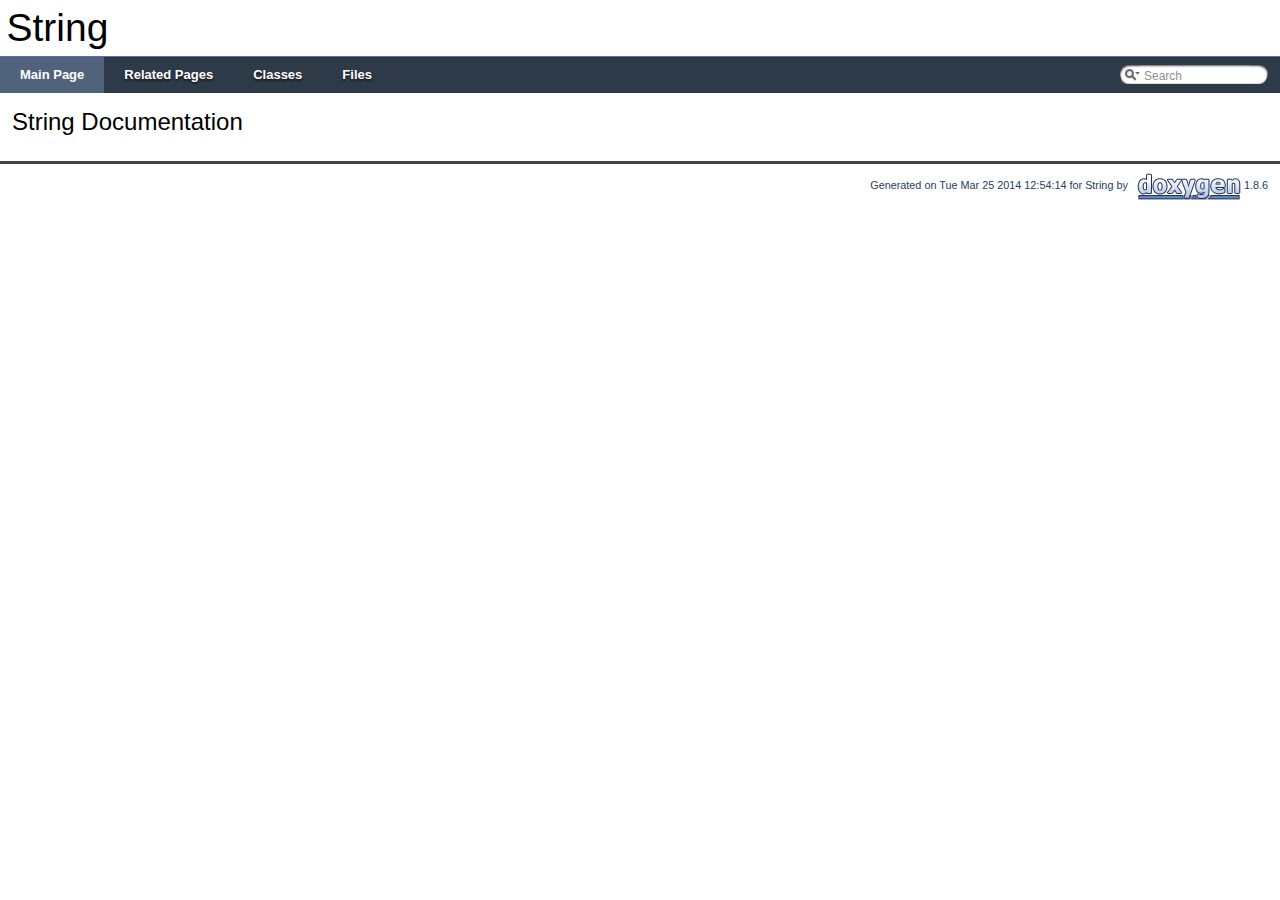
==== commit 8f84587d: "add some docs" ====
--- a/string/doc/index.html
+++ b/string/doc/index.html
@@ -65,7 +65,7 @@
      onmouseover="return searchBox.OnSearchSelectShow()"
      onmouseout="return searchBox.OnSearchSelectHide()"
      onkeydown="return searchBox.OnSearchSelectKey(event)">
-<a class="SelectItem" href="javascript:void(0)" onclick="searchBox.OnSelectItem(0)"><span class="SelectionMark">&#160;</span>All</a><a class="SelectItem" href="javascript:void(0)" onclick="searchBox.OnSelectItem(1)"><span class="SelectionMark">&#160;</span>Classes</a><a class="SelectItem" href="javascript:void(0)" onclick="searchBox.OnSelectItem(2)"><span class="SelectionMark">&#160;</span>Pages</a></div>
+<a class="SelectItem" href="javascript:void(0)" onclick="searchBox.OnSelectItem(0)"><span class="SelectionMark">&#160;</span>All</a><a class="SelectItem" href="javascript:void(0)" onclick="searchBox.OnSelectItem(1)"><span class="SelectionMark">&#160;</span>Classes</a><a class="SelectItem" href="javascript:void(0)" onclick="searchBox.OnSelectItem(2)"><span class="SelectionMark">&#160;</span>Files</a><a class="SelectItem" href="javascript:void(0)" onclick="searchBox.OnSelectItem(3)"><span class="SelectionMark">&#160;</span>Functions</a><a class="SelectItem" href="javascript:void(0)" onclick="searchBox.OnSelectItem(4)"><span class="SelectionMark">&#160;</span>Pages</a></div>
 
 <!-- iframe showing the search results (closed by default) -->
 <div id="MSearchResultsWindow">
@@ -82,7 +82,7 @@
 </div><!-- contents -->
 <!-- start footer part -->
 <hr class="footer"/><address class="footer"><small>
-Generated on Tue Mar 25 2014 12:19:38 for String by &#160;<a href="http://www.doxygen.org/index.html">
+Generated on Tue Mar 25 2014 12:54:14 for String by &#160;<a href="http://www.doxygen.org/index.html">
 <img class="footer" src="doxygen.png" alt="doxygen"/>
 </a> 1.8.6
 </small></address>
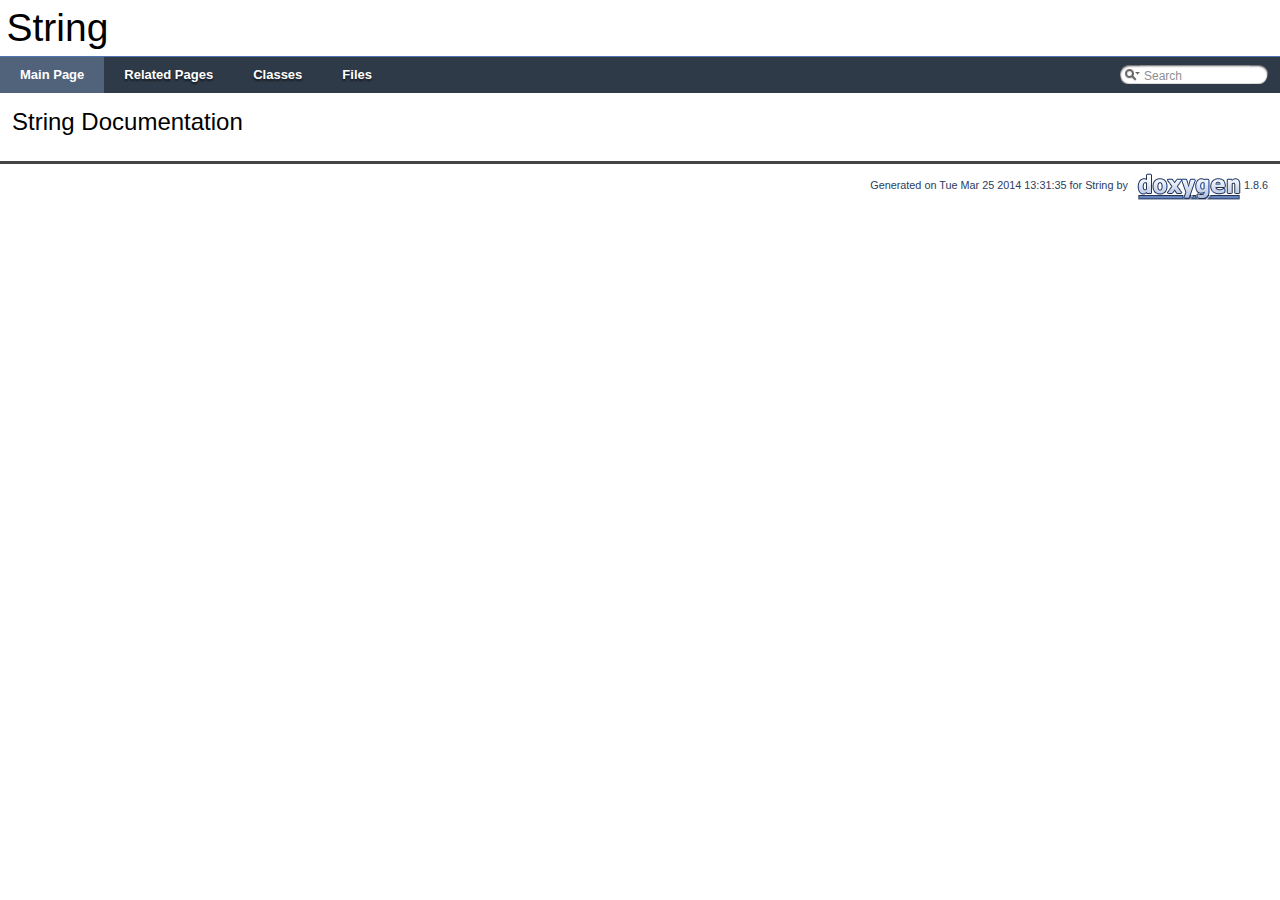
==== commit 7222a755: "move Doxyfile to .." ====
--- a/string/doc/index.html
+++ b/string/doc/index.html
@@ -82,7 +82,7 @@
 </div><!-- contents -->
 <!-- start footer part -->
 <hr class="footer"/><address class="footer"><small>
-Generated on Tue Mar 25 2014 12:54:14 for String by &#160;<a href="http://www.doxygen.org/index.html">
+Generated on Tue Mar 25 2014 13:31:35 for String by &#160;<a href="http://www.doxygen.org/index.html">
 <img class="footer" src="doxygen.png" alt="doxygen"/>
 </a> 1.8.6
 </small></address>
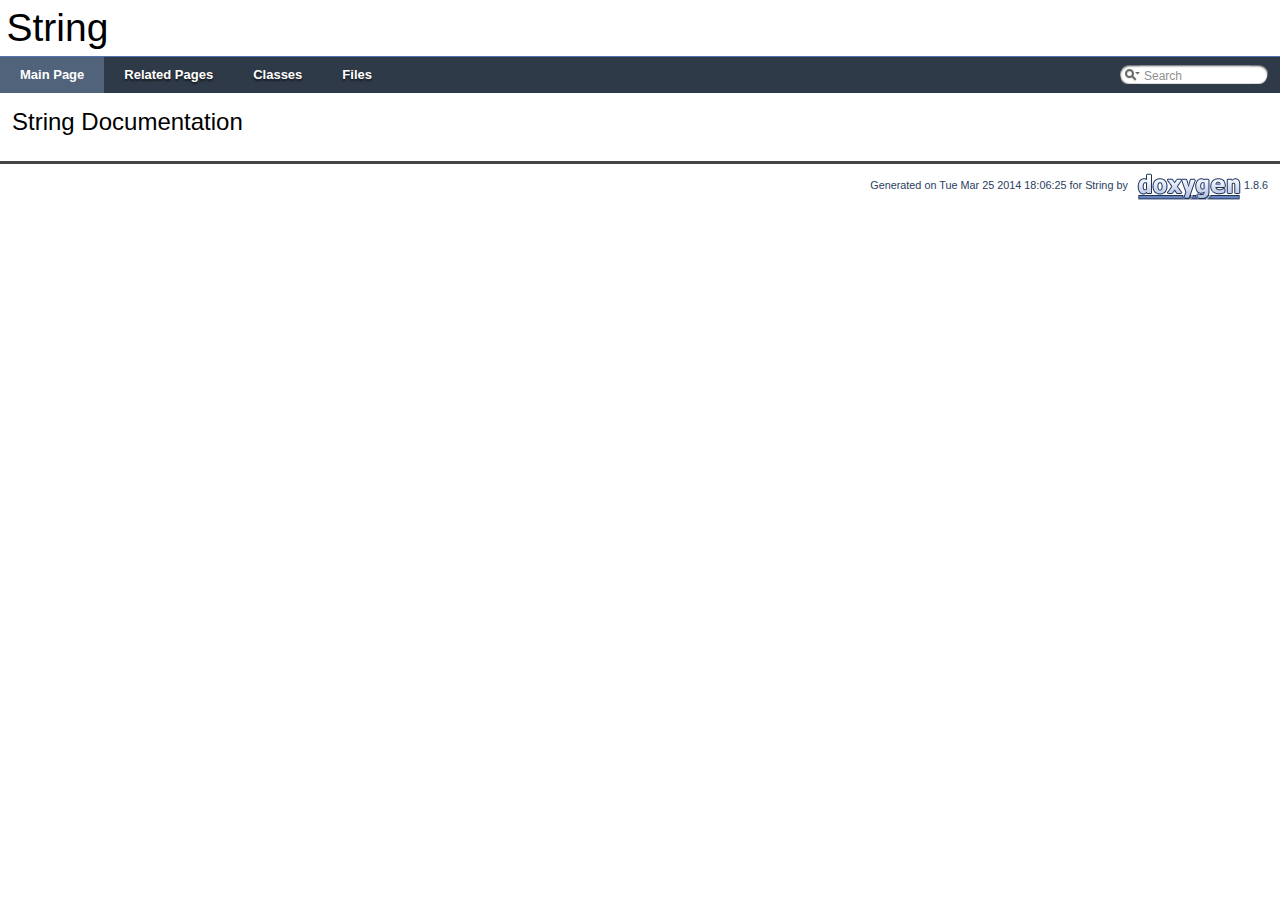
==== commit 164f8d03: "update doc" ====
--- a/string/doc/index.html
+++ b/string/doc/index.html
@@ -82,7 +82,7 @@
 </div><!-- contents -->
 <!-- start footer part -->
 <hr class="footer"/><address class="footer"><small>
-Generated on Tue Mar 25 2014 13:31:35 for String by &#160;<a href="http://www.doxygen.org/index.html">
+Generated on Tue Mar 25 2014 18:06:25 for String by &#160;<a href="http://www.doxygen.org/index.html">
 <img class="footer" src="doxygen.png" alt="doxygen"/>
 </a> 1.8.6
 </small></address>
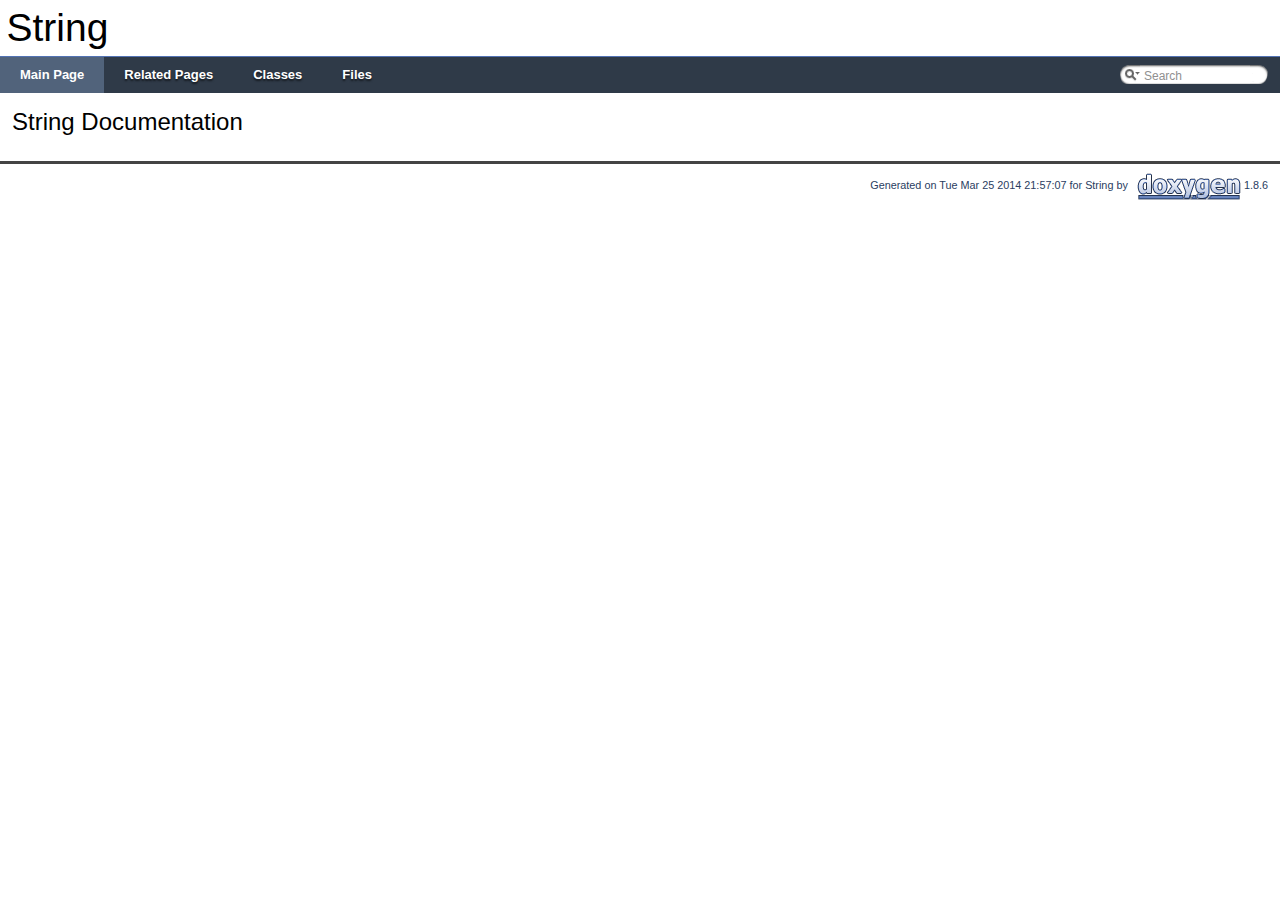
==== commit c752d06f: "add String::concat(char)" ====
--- a/string/doc/index.html
+++ b/string/doc/index.html
@@ -82,7 +82,7 @@
 </div><!-- contents -->
 <!-- start footer part -->
 <hr class="footer"/><address class="footer"><small>
-Generated on Tue Mar 25 2014 18:06:25 for String by &#160;<a href="http://www.doxygen.org/index.html">
+Generated on Tue Mar 25 2014 21:57:07 for String by &#160;<a href="http://www.doxygen.org/index.html">
 <img class="footer" src="doxygen.png" alt="doxygen"/>
 </a> 1.8.6
 </small></address>
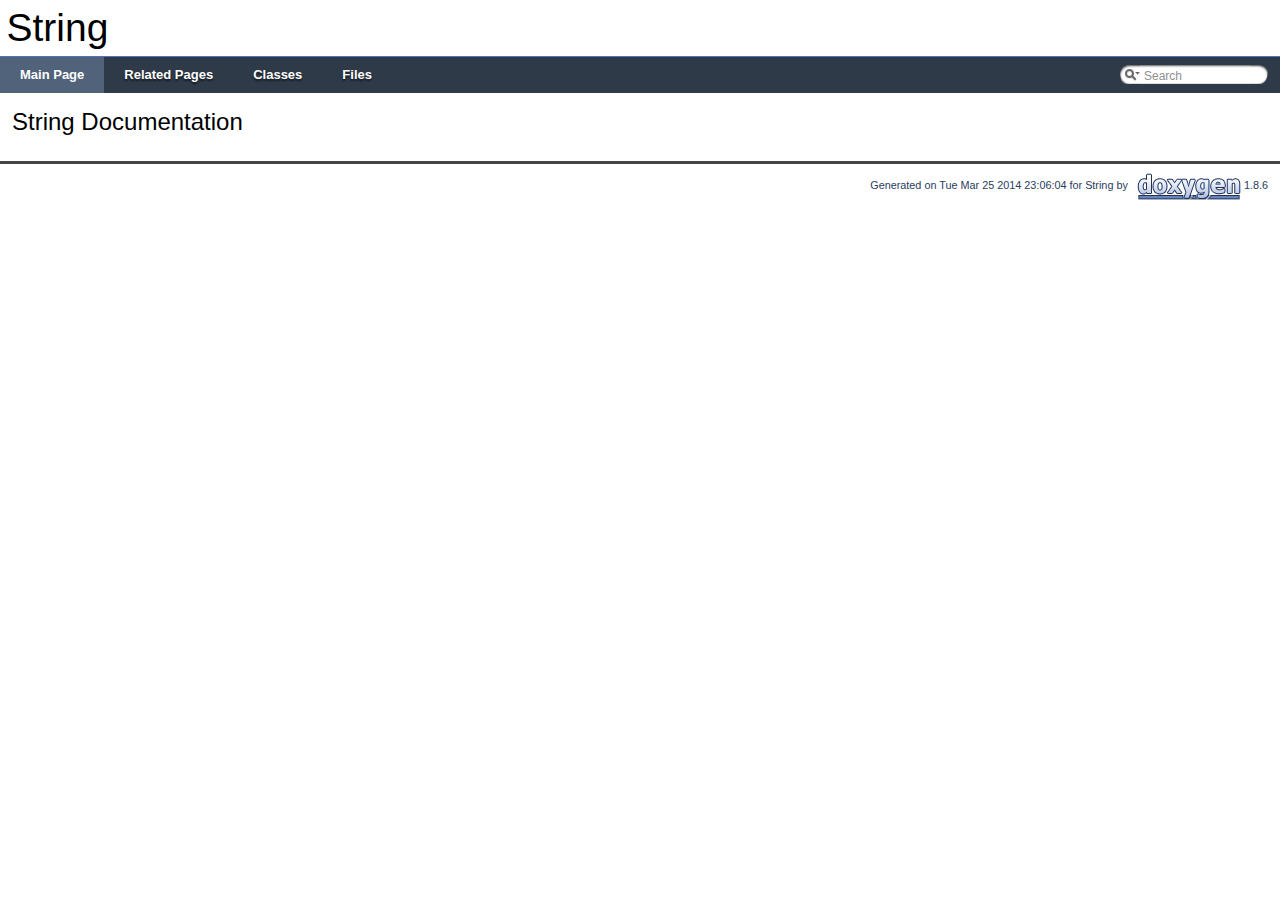
==== commit 70ab7a75: "增加赋值构造函数" ====
--- a/string/doc/index.html
+++ b/string/doc/index.html
@@ -82,7 +82,7 @@
 </div><!-- contents -->
 <!-- start footer part -->
 <hr class="footer"/><address class="footer"><small>
-Generated on Tue Mar 25 2014 21:57:07 for String by &#160;<a href="http://www.doxygen.org/index.html">
+Generated on Tue Mar 25 2014 23:06:04 for String by &#160;<a href="http://www.doxygen.org/index.html">
 <img class="footer" src="doxygen.png" alt="doxygen"/>
 </a> 1.8.6
 </small></address>
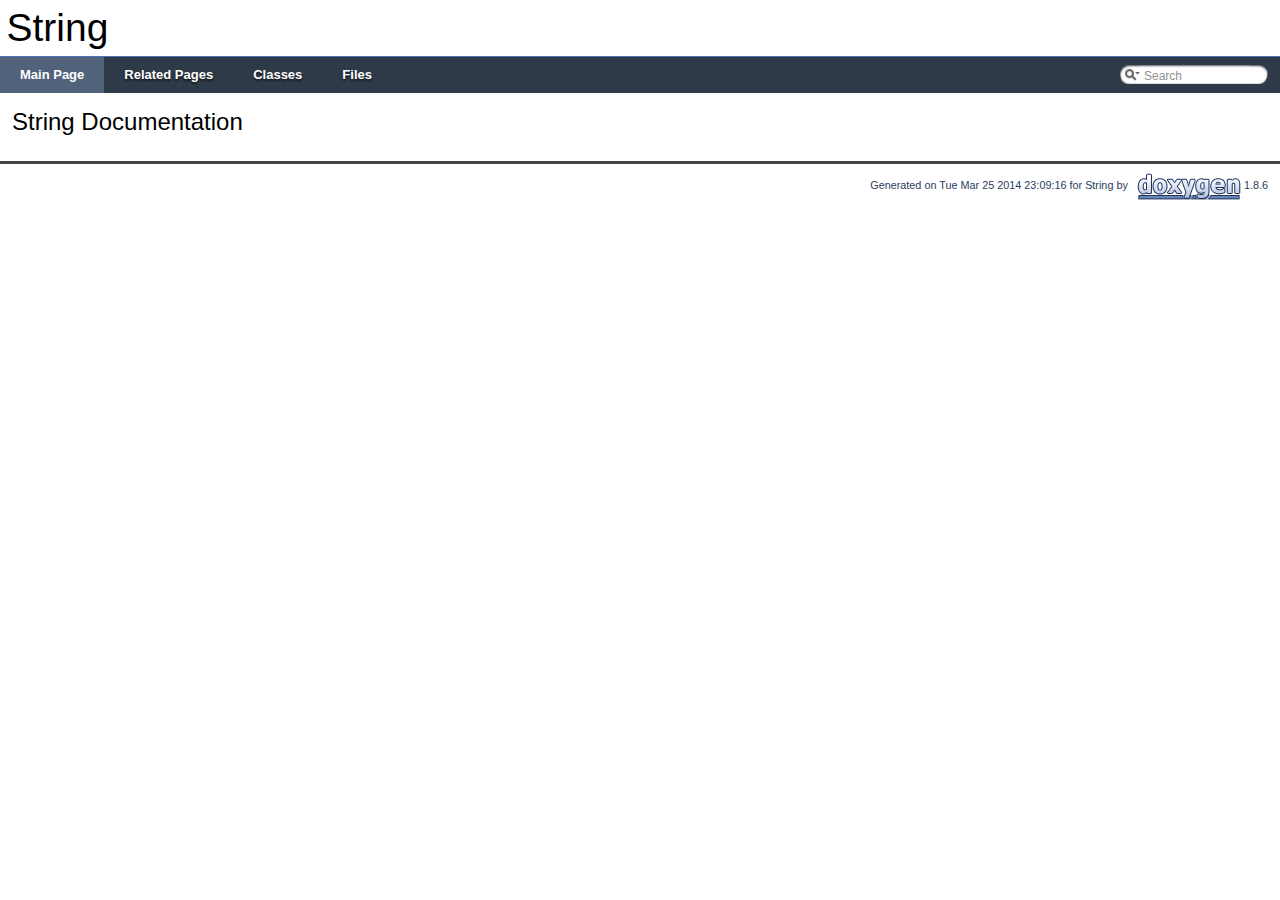
==== commit 8673fab0: "update doc" ====
--- a/string/doc/index.html
+++ b/string/doc/index.html
@@ -82,7 +82,7 @@
 </div><!-- contents -->
 <!-- start footer part -->
 <hr class="footer"/><address class="footer"><small>
-Generated on Tue Mar 25 2014 23:06:04 for String by &#160;<a href="http://www.doxygen.org/index.html">
+Generated on Tue Mar 25 2014 23:09:16 for String by &#160;<a href="http://www.doxygen.org/index.html">
 <img class="footer" src="doxygen.png" alt="doxygen"/>
 </a> 1.8.6
 </small></address>
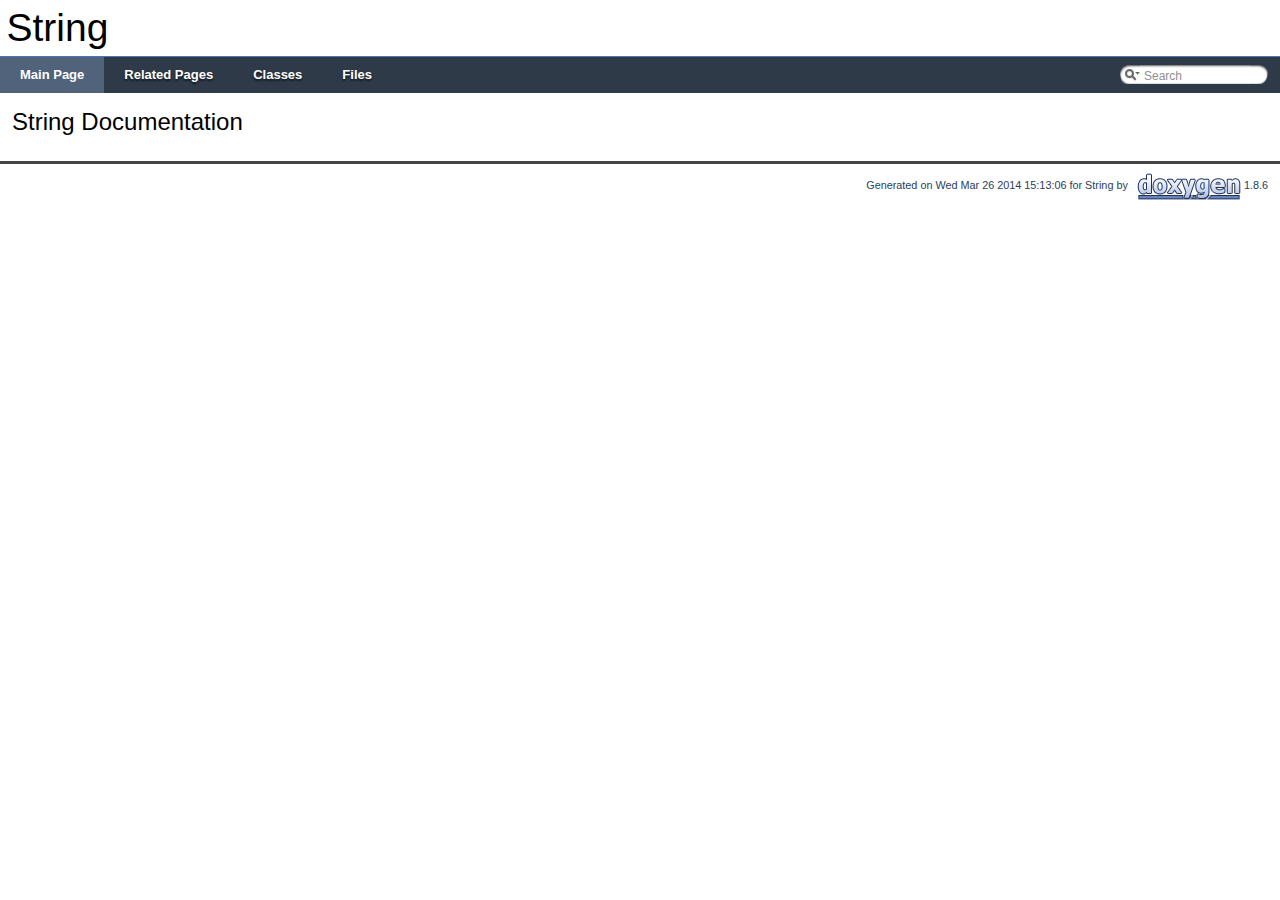
==== commit 5a6326f9: "add getword && fix bug in substring" ====
--- a/string/doc/index.html
+++ b/string/doc/index.html
@@ -82,7 +82,7 @@
 </div><!-- contents -->
 <!-- start footer part -->
 <hr class="footer"/><address class="footer"><small>
-Generated on Tue Mar 25 2014 23:09:16 for String by &#160;<a href="http://www.doxygen.org/index.html">
+Generated on Wed Mar 26 2014 15:13:06 for String by &#160;<a href="http://www.doxygen.org/index.html">
 <img class="footer" src="doxygen.png" alt="doxygen"/>
 </a> 1.8.6
 </small></address>
